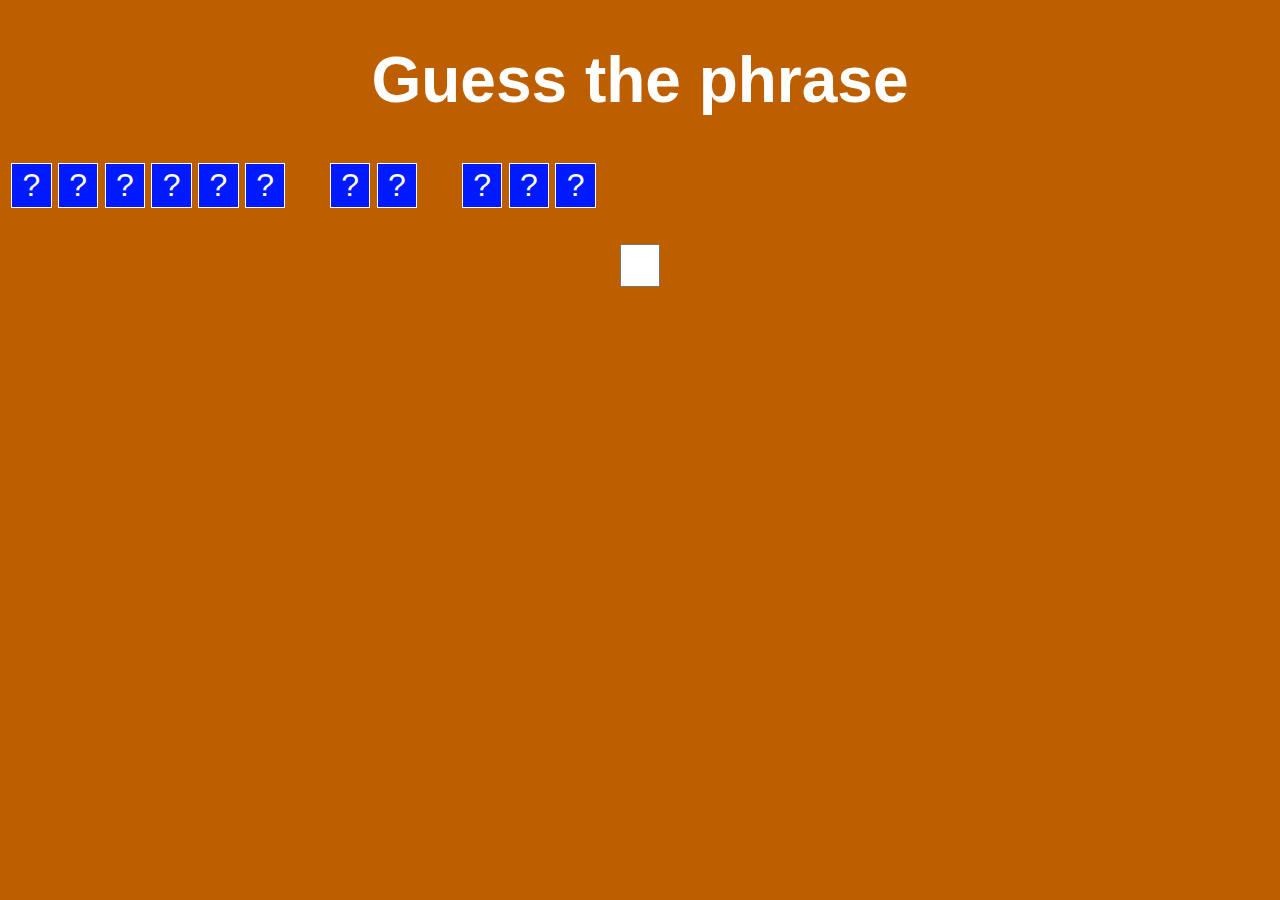
==== Hangman/game.html @ 05b26012 "Initial commit" ====
<!DOCTYPE html>
<html lang="en">
<head>
    <meta charset="UTF-8">
    <meta name="viewport" content="width=`, initial-scale=1.0">
    <meta http-equiv="X-UA-Compatible" content="ie=edge">
    <title>Document</title>
    <link rel="stylesheet" type="text/css" href="css/style.css">
    <script src="scripts/hangman.js"></script>
</head>
<body>

    <header>
        <h1>Guess the phrase</h1>
    </header>

    <section id="secPhrase">
        
        
        
            
    </section>
    <section id="secUserInput">
        <input type="text" name="txtGuess" id="txtGuess" maxlength="1" onchange="tryGuess()" onkeyup = "this.onchange();" onclick="this.value=''">

    </section>
    <section id="secFails">
    </section>
</body>
</html>
---- Hangman/css/style.css ----
body{
    background: rgb(189, 95, 1);
    color: #FFFFFF;
    font-family: 'Franklin Gothic Medium', 'Arial Narrow', Arial, sans-serif;
    
}
header {
    display:block;
    font-size: 2em;
    margin: 0px auto ; 
    width: 50%;
    text-align: center;
}
#secMenu{
    margin: 0 auto ; 
    width: 50%;    
    text-align: center;
}

#secPhrase{
    margin: 0 auto ; 
    width: 100%;    
    /*text-align: center;*/
}

#secUserInput{
    margin: 0 auto ; 
    width: 50%;    
    text-align: center;
}

#txtGuess{
    margin-top: 1em;
    max-width: 1em;
    font-size: 2em;
}

button{
    background: rgb(0, 26, 255);
    color: yellow;
    font-size: 1.5em;
    width: 49%;
}

footer{
    position:fixed;
    bottom: 0;
    background: black;
    width: 100%;
    margin :0;
}

.box{
   
    font-size:2em;
    min-width: 1em;
    padding: 0.1em;    
    display:inline-block;
    text-align: center;
}

.unknown{
    border:solid 1px white;      
    margin: 0.1em;
    background: rgb(0, 26, 255);
}

.found{
    border:solid 1px white;      
    margin: 0.1em;
    background: yellow;
    color:black;
}
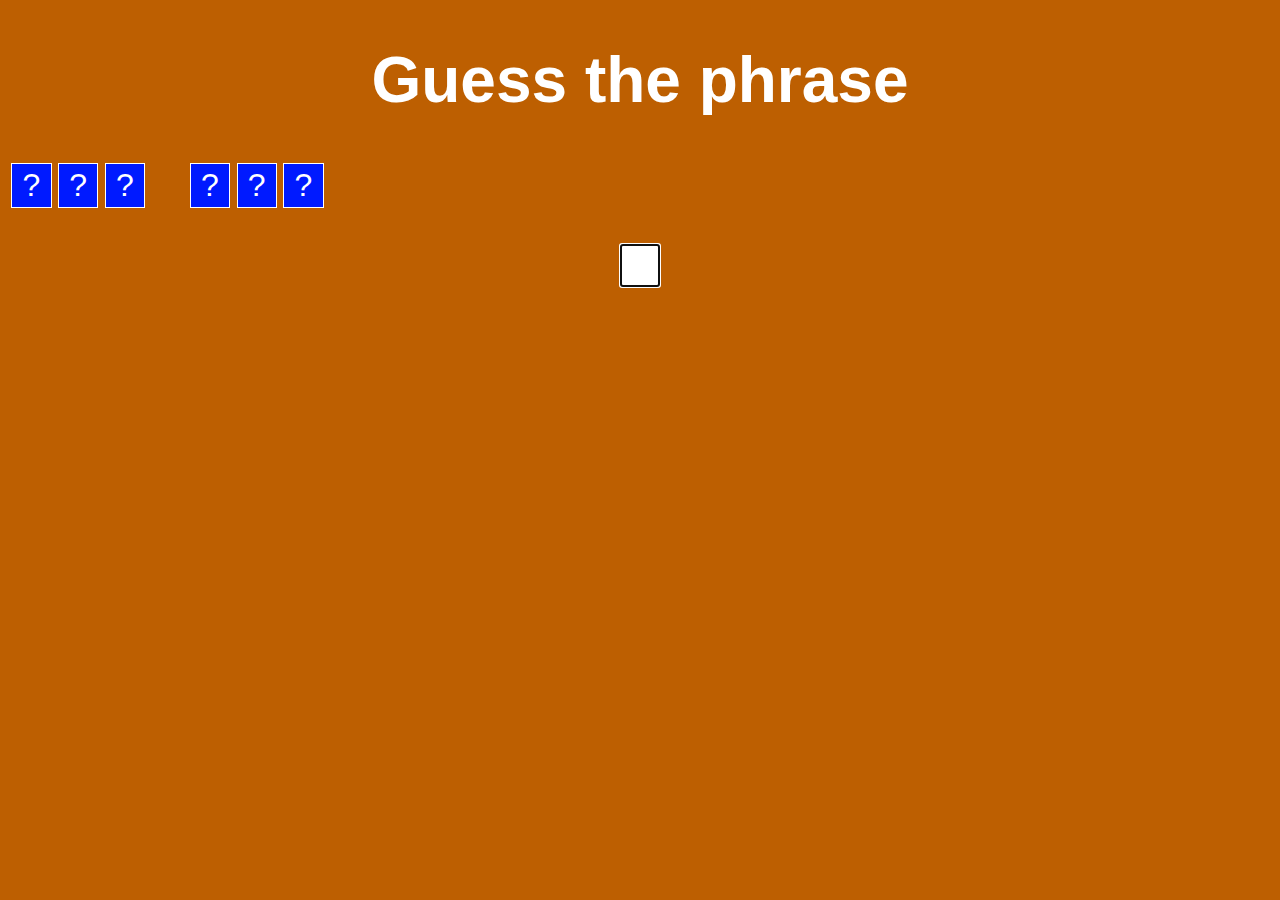
==== commit 834e3c1f: "added win and lose logic" ====
--- a/Hangman/game.html
+++ b/Hangman/game.html
@@ -14,17 +14,31 @@
         <h1>Guess the phrase</h1>
     </header>
 
-    <section id="secPhrase">
-        
-        
-        
+    <section id="secPhrase">    
             
     </section>
     <section id="secUserInput">
-        <input type="text" name="txtGuess" id="txtGuess" maxlength="1" onchange="tryGuess()" onkeyup = "this.onchange();" onclick="this.value=''">
+        <input type="text" name="txtGuess" id="txtGuess" maxlength="1" autofocus onchange="tryGuess()" onkeyup = "this.onchange();" onclick="this.value=''">
 
     </section>
-    <section id="secFails">
+
+    
+    <section id="secFails">  
+        <h2>Fails Count</h2>      
+    </section>
+
+    <section id="secResult">
+            <dialog id="dlogWin">  
+                <h3>Congratulations, You Won!</h3>  
+                <p>Try another phrase!</p>  
+                <button onclick="location.reload()">New Game</button>  
+            </dialog>
+
+            <dialog id="dlogGameOver">  
+                <h3>Game Over, You Lost!</h3>  
+                <p>Better luck next time!</p>  
+                <button onclick="location.reload()">New Game</button>  
+            </dialog>
     </section>
 </body>
 </html>--- a/Hangman/css/style.css
+++ b/Hangman/css/style.css
@@ -21,6 +21,10 @@
     margin: 0 auto ; 
     width: 100%;    
     /*text-align: center;*/
+}
+
+#secFails{
+    display:none;
 }
 
 #secUserInput{
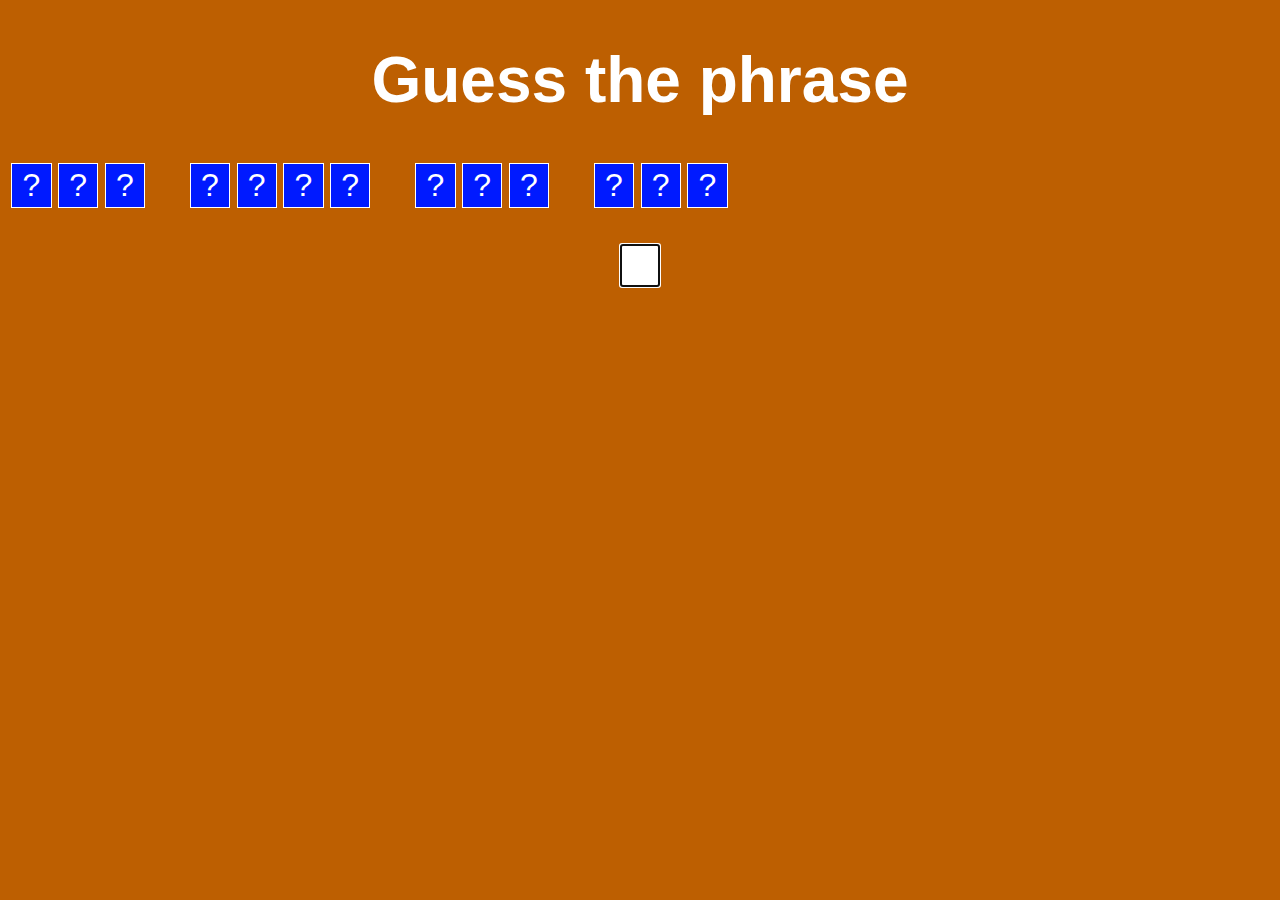
==== commit be28daca: "fixed repeated guess bug" ====
--- a/Hangman/game.html
+++ b/Hangman/game.html
@@ -39,6 +39,12 @@
                 <p>Better luck next time!</p>  
                 <button onclick="location.reload()">New Game</button>  
             </dialog>
+
+            <dialog id="dlogInvalidGuess">  
+                <h3>You already used that letter!</h3>  
+                <p>Try another one!</p>  
+                <button onclick="closeDialog()">Ok</button>  
+            </dialog>
     </section>
 </body>
 </html>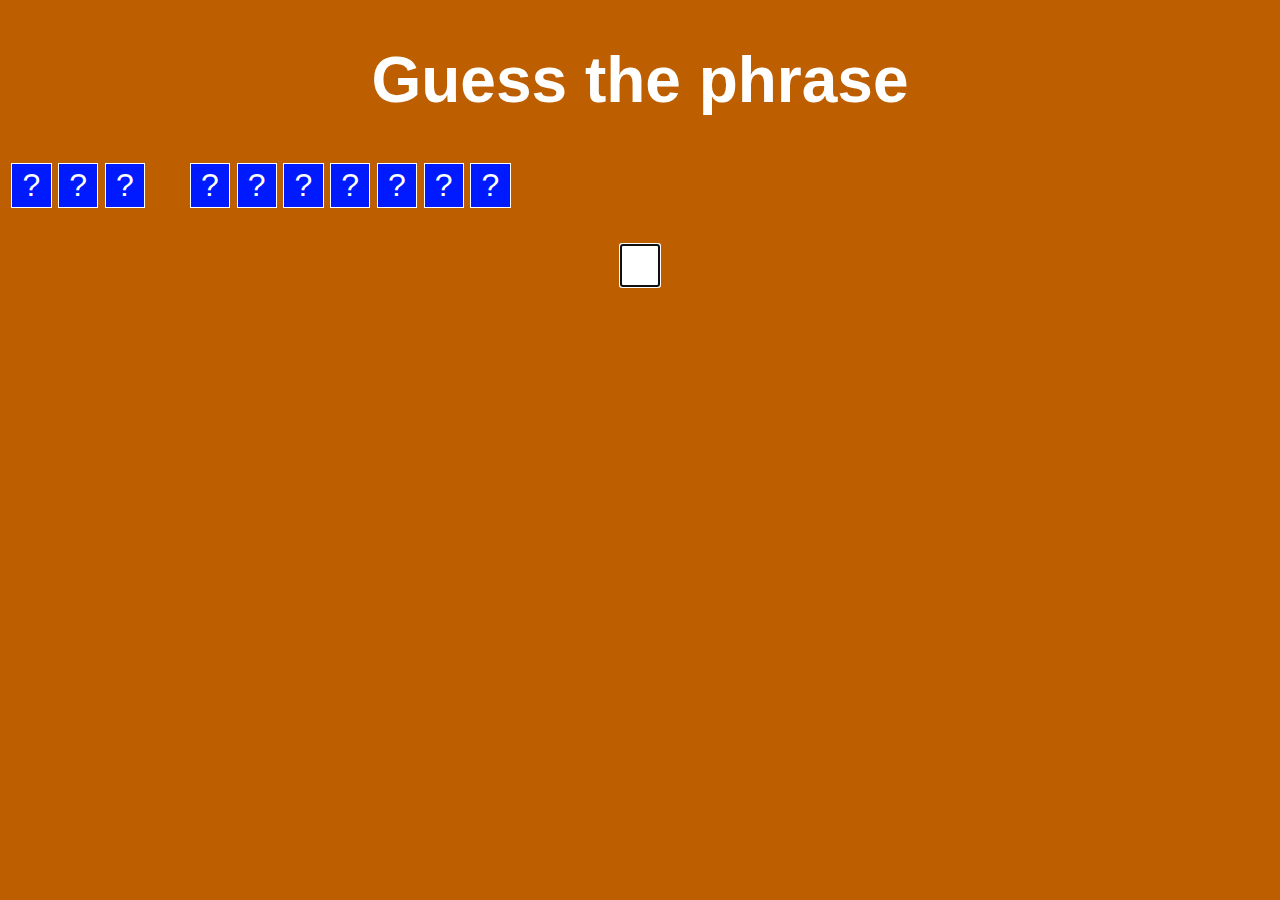
==== commit 8a7f3167: "added first logic with localStorage" ====
--- a/Hangman/game.html
+++ b/Hangman/game.html
@@ -5,8 +5,7 @@
     <meta name="viewport" content="width=`, initial-scale=1.0">
     <meta http-equiv="X-UA-Compatible" content="ie=edge">
     <title>Document</title>
-    <link rel="stylesheet" type="text/css" href="css/style.css">
-    <script src="scripts/hangman.js"></script>
+    <link rel="stylesheet" type="text/css" href="css/style.css">    
 </head>
 <body>
 
@@ -46,5 +45,6 @@
                 <button onclick="closeDialog()">Ok</button>  
             </dialog>
     </section>
+    <script src="scripts/hangman.js"></script>
 </body>
 </html>